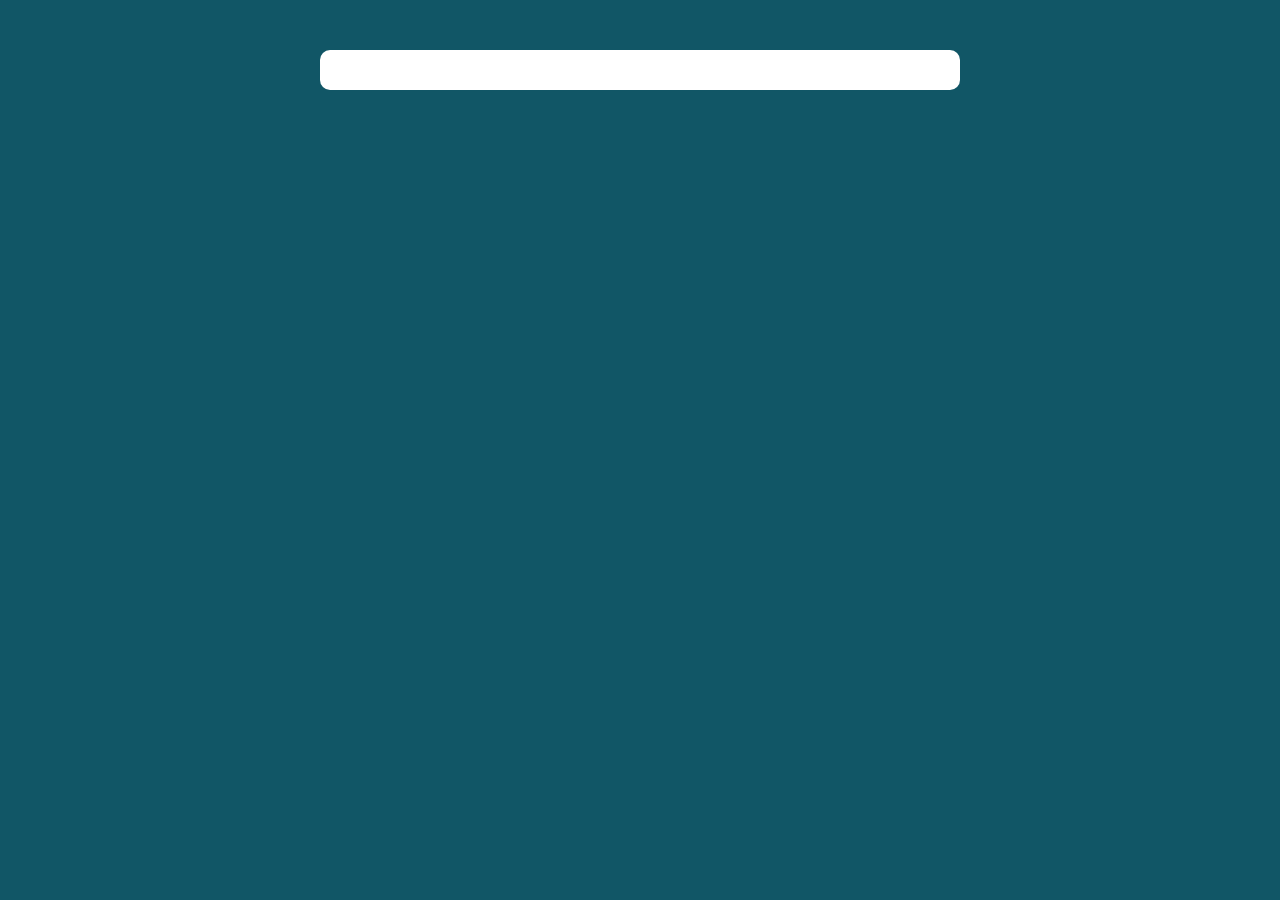
==== index.html @ 7c2d4637 "first commit" ====
<!DOCTYPE html>
<html lang="pt-BR">

<head>
  <meta charset="UTF-8">
  <meta name="viewport" content="width=device-width, initial-scale=1.0">
  <meta http-equiv="X-UA-Compatible" content="ie=edge">
  <title>Modelo</title>
  <link rel="stylesheet" href="./assets/css/style.css">
</head>

<body>
  <section class="container">
    <!-- SITE CONTENT -->
    
  </section>

  <script src="./assets/js/main.js"></script>

</body>
</html>
---- assets/css/style.css ----
@import url('https://fonts.googleapis.com/css?family=Open+Sans:400,700&display=swap');
@import url('https://fonts.googleapis.com/css2?family=Inconsolata:wght@300&family=Share+Tech+Mono&display=swap');
@import url('https://fonts.googleapis.com/css2?family=VT323&display=swap');

:root {
  --primary-color: rgb(17, 86, 102);
  --primary-color-darker: rgb(9, 48, 56);
}

* {
  box-sizing: border-box;
  outline: 0;
}

body {
  margin: 0;
  padding: 0;
  background: var(--primary-color);
  font-family: 'Open sans', sans-serif;
  font-size: 1.3em;
  line-height: 1.5em;
}

.container {
  max-width: 640px;
  margin: 50px auto;
  background: #fff;
  padding: 20px;
  border-radius: 10px;
}

form input, form label, form button {
  display: block;
  width: 100%;
  margin-bottom: 10px;
}

form input {
  font-size: 24px;
  height: 50px;
  padding: 0 20px;
}

form input:focus {
  outline: 1px solid var(--primary-color);
}

form button {
  border: none;
  background: var(--primary-color);
  color: #fff;
  font-size: 18px;
  font-weight: 700;
  height: 50px;
  cursor: pointer;
  margin-top: 30px;
}

form button:hover {
  background: var(--primary-color-darker);
}
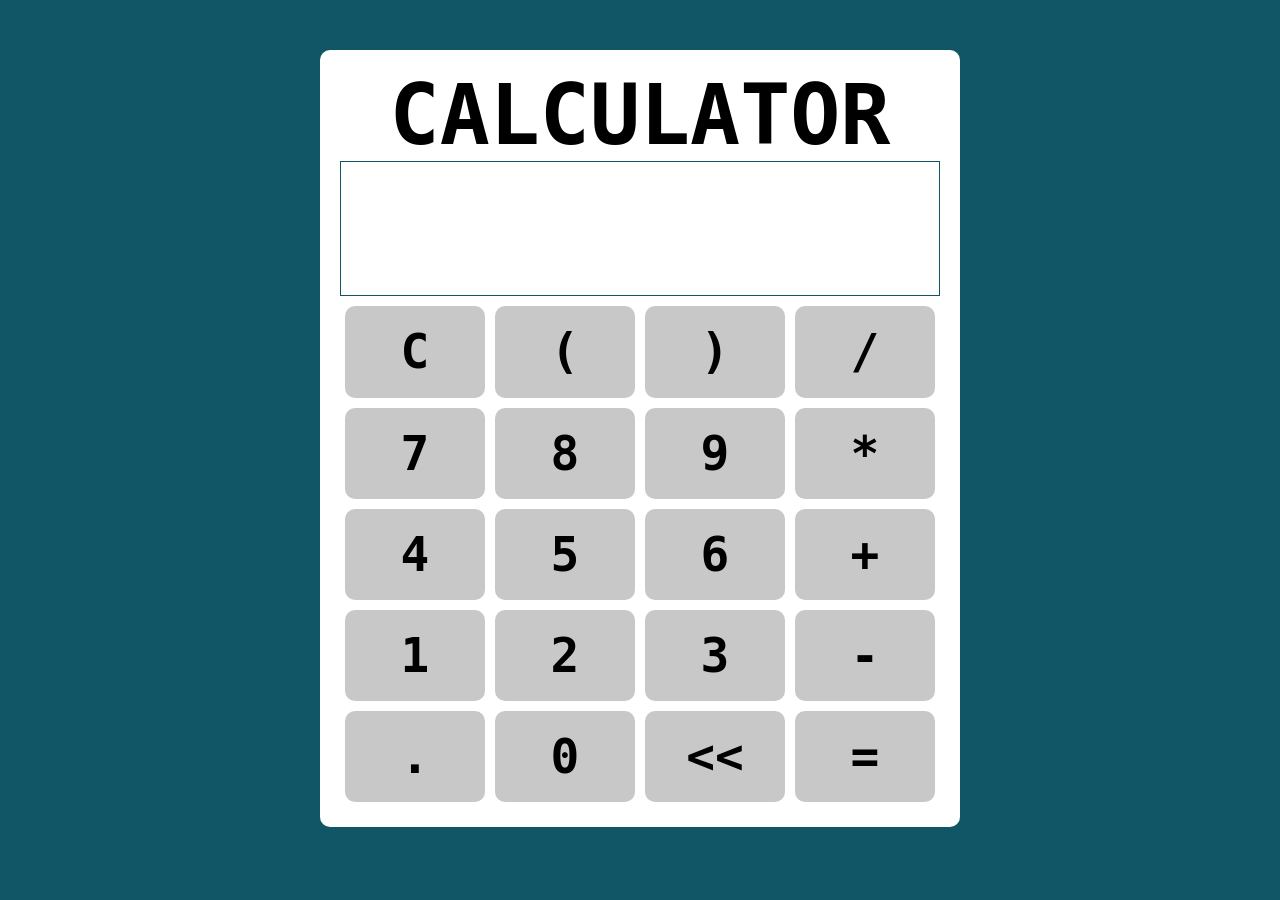
==== commit 374f2405: "js to build buttons / css to style buttons" ====
--- a/index.html
+++ b/index.html
@@ -12,7 +12,9 @@
 <body>
   <section class="container">
     <!-- SITE CONTENT -->
-    
+    <h1 id="main-title">CALCULATOR</h1>
+    <div id="display"></div>
+    <div id="calc-buttons"></div>
   </section>
 
   <script src="./assets/js/main.js"></script>
--- a/assets/css/style.css
+++ b/assets/css/style.css
@@ -58,4 +58,45 @@
 
 form button:hover {
   background: var(--primary-color-darker);
+}
+
+#main-title {
+  font-family: 'VT323', monospace;
+  font-size: 4em;
+  text-align: center;
+  padding: 20px;
+  margin: 10px;
+}
+
+#display {
+  font-family: 'Inconsolata', monospace;
+  font-weight: 400;
+  font-size: 2.5em;
+  border: 1px solid var(--primary-color);
+  height: 2.6em;
+  margin-bottom: 5px;
+}
+
+#calc-buttons {
+  display: grid;
+  grid-template-columns: repeat(4, 1fr);
+}
+
+.btn {
+  margin: 5px;
+  padding: 30px 40px;
+  background-color: rgb(200, 200, 200);
+  border-radius: 10px;
+  text-align: center;
+  font-family: 'Inconsolata', monospace;
+  font-weight: 600;
+  font-size: 2.3em;
+}
+
+.btn:hover {
+  background-color: rgb(230, 230, 230);
+}
+
+.btn:active {
+  background-color: rgb(150, 150, 150);
 }
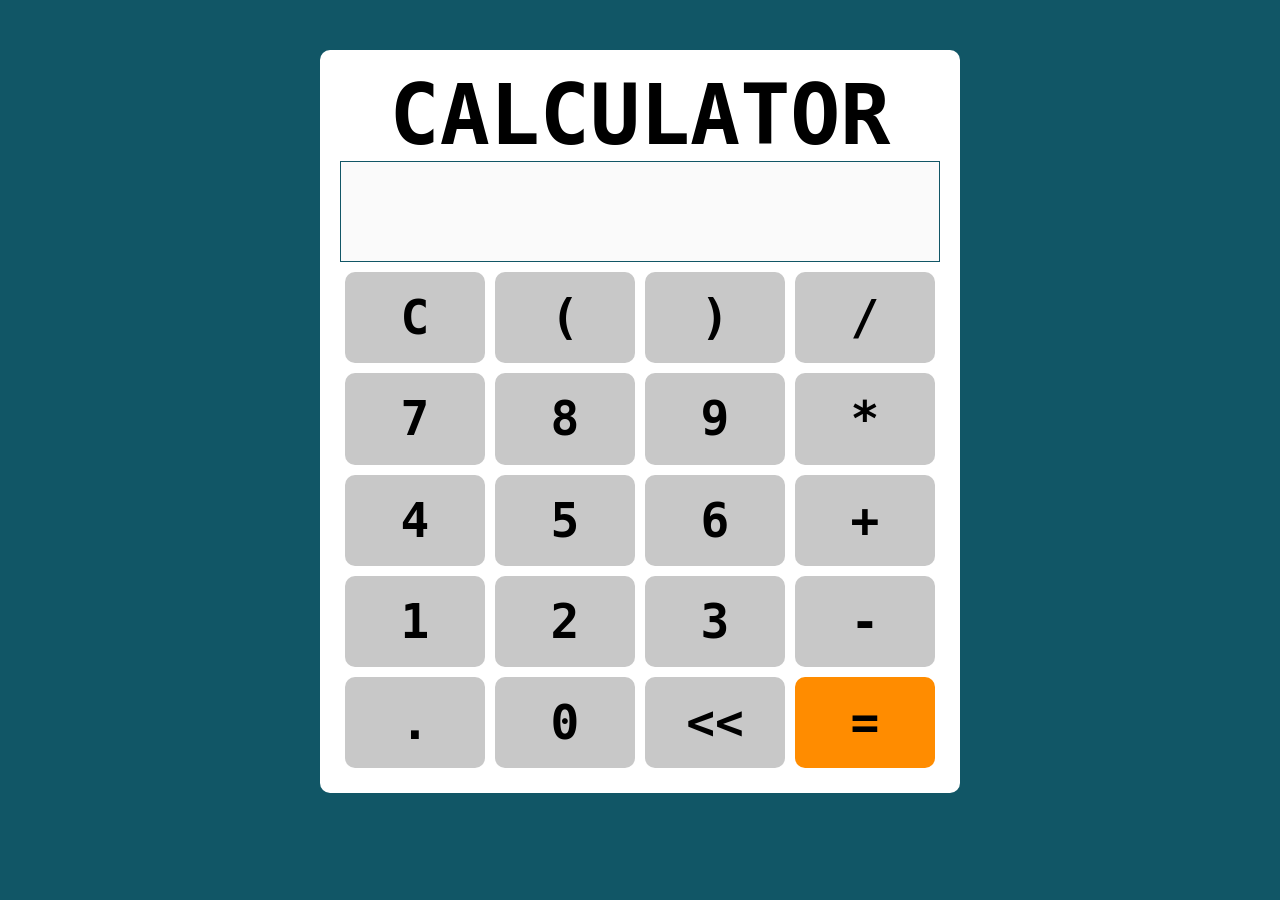
==== commit 96a2237d: "building factory function and separating elements creator function" ====
--- a/index.html
+++ b/index.html
@@ -13,10 +13,11 @@
   <section class="container">
     <!-- SITE CONTENT -->
     <h1 id="main-title">CALCULATOR</h1>
-    <div id="display"></div>
+    <input type="text" id="display" disabled></input>
     <div id="calc-buttons"></div>
   </section>
 
+  <script src="./assets/js/elCreator.js"></script>
   <script src="./assets/js/main.js"></script>
 
 </body>
--- a/assets/css/style.css
+++ b/assets/css/style.css
@@ -71,10 +71,11 @@
 #display {
   font-family: 'Inconsolata', monospace;
   font-weight: 400;
-  font-size: 2.5em;
+  font-size: 4em;
   border: 1px solid var(--primary-color);
-  height: 2.6em;
+  width: 100%;
   margin-bottom: 5px;
+  text-align: right;
 }
 
 #calc-buttons {
@@ -99,4 +100,12 @@
 
 .btn:active {
   background-color: rgb(150, 150, 150);
+}
+
+.btn-eql {
+  background: darkorange;
+}
+
+.btn-eql:hover {
+  background: rgb(199, 109, 0);
 }
